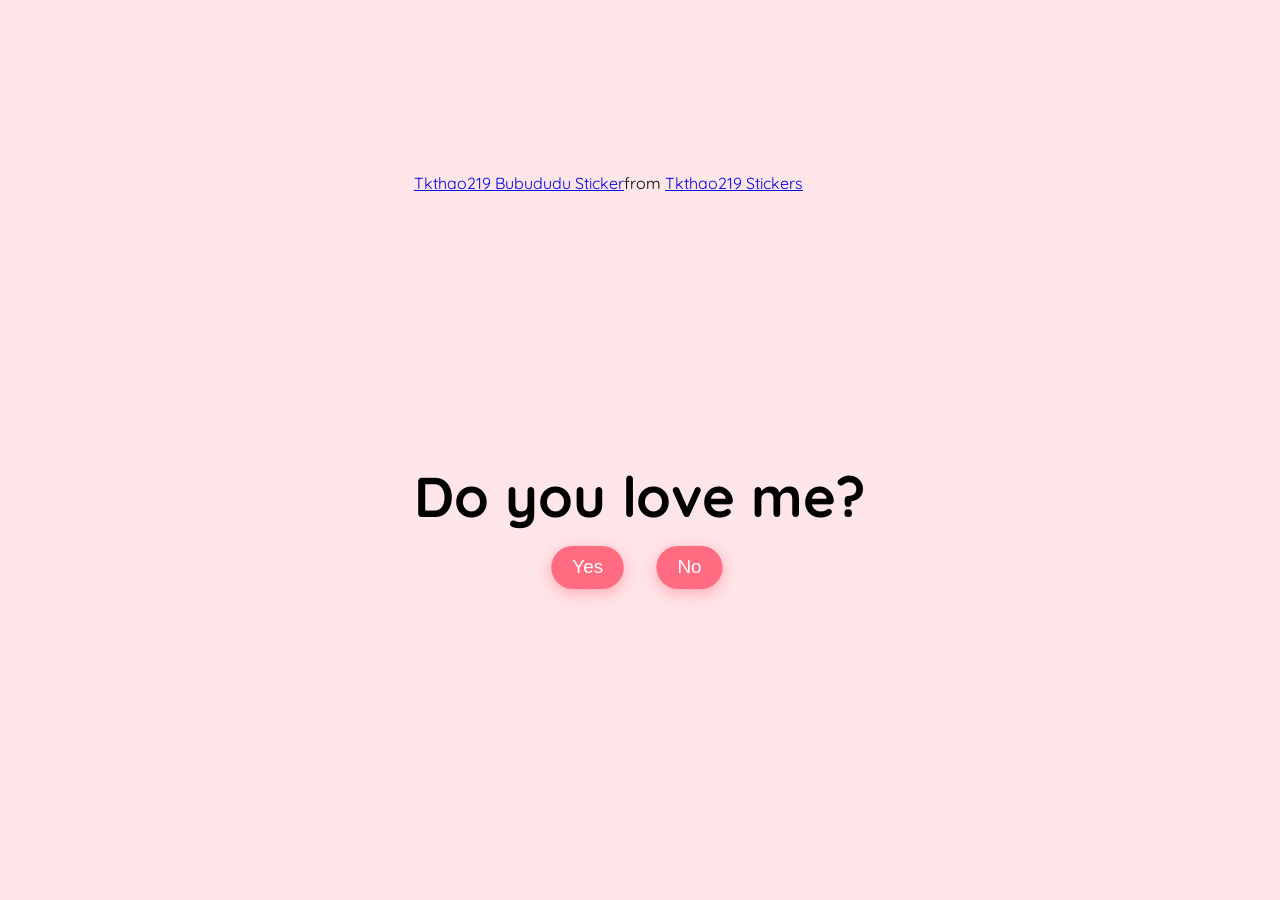
==== index.html @ f0ce4a65 "main" ====
<!DOCTYPE html>
<html lang="en">
  <head>
    <meta charset="UTF-8" />
    <meta name="viewport" content="width=device-width, initial-scale=1.0" />
    <link rel="preconnect" href="https://fonts.googleapis.com" />
    <link rel="preconnect" href="https://fonts.gstatic.com" crossorigin />
    <link
      href="https://fonts.googleapis.com/css2?family=Quicksand:wght@300..700&display=swap"
      rel="stylesheet" />
    <link rel="stylesheet" href="./main.css" />
    <title>DO you love me?</title>
  </head>
  <body>
    <!-- for more code, visit my tiktok account -->
    <!-- tiktok "meowish" -->

    <div class="question-container container">
      <div
        class="tenor-gif-embed"
        data-postid="25789758"
        data-share-method="host"
        data-width="100%">
        <a href="https://tenor.com/view/tkthao219-bubududu-gif-25789758"
          >Tkthao219 Bubududu Sticker</a
        >from
        <a href="https://tenor.com/search/tkthao219-stickers"
          >Tkthao219 Stickers</a
        >
      </div>
      <script
        type="text/javascript"
        async
        src="https://tenor.com/embed.js"></script>

      <h2 class="question">Do you love me?</h2>
      <div class="button-container">
        <button class="yes-btn btn js-yes-btn">Yes</button>
        <button class="no-btn btn js-no-btn">No</button>
      </div>
    </div>
    <div class="result-container yes" style="display: none;">
      <video class="gif-result" src="./cute love gif.mp4" autoplay>
      Your browser does not support the video tag.
      </video>
      <h2 class="result-message" style="display: none;">I knew it😍!</h2>
      <script>
        const video = document.querySelector('.gif-result');
        const resultMessage = document.querySelector('.result-message');

        video.addEventListener('ended', () => {
          resultMessage.style.display = 'block';
        });
      </script>
    </div>

    <div class="cssload-main">
      <div class="cssload-heart">
        <span class="cssload-heartL"></span>
        <span class="cssload-heartR"></span>
        <span class="cssload-square"></span>
      </div>
      <div class="cssload-shadow"></div>
    </div>
    <script src="./index.js"></script>
  </body>
</html>
---- main.css ----
/**Tiktok meowish**/

* {
  padding: 0;
  margin: 0;
  box-sizing: border-box;
}
body {
  display: grid;
  justify-content: center;
  align-items: center;
  background-color: #ffe6e9;
  font-family: "Quicksand", sans-serif;
}
.container {
  position: absolute;
  top: 50%;
  left: 50%;
  transform: translate(-50%, -50%);
  -o-transform: translate(-50%, -50%);
  -ms-transform: translate(-50%, -50%);
  -webkit-transform: translate(-50%, -50%);
  -moz-transform: translate(-100%, -50%);
  transition: 0.2s;
}

.question-container {
  position: absolute;
  top: 40%;
  left: 50%;
  transition: 0.2s;
}
.tenor-gif-embed {
  height: 15rem;
  pointer-events: none;
  border-radius: 10px;
  margin-bottom: 3rem;
}
.question {
  font-size: 3.5rem;
  margin-bottom: 1rem;
}
.button-container {
  display: flex;
  justify-content: center;
  gap: 1.5rem;
}
.btn {
  position: absolute;
  border: none;
  border-radius: 50px;
  padding: 10px 20px;
  font-family: "Poppins", sans-serif;
  font-size: 18px;
  cursor: pointer;
  transition: all 0.3s ease;
  background-color: #ff6b81;
  color: white;
  transform: scale(1.05);
  box-shadow: 0px 4px 15px rgba(255, 107, 129, 0.5);
}
.btn:hover {
  background-color: #ffa4b1;
  transform: scale(1.1);
  box-shadow: 0px 6px 20px rgba(255, 107, 129, 0.7);
  text-shadow: 1px 1px 5px rgba(255, 182, 193, 0.8);
}

.yes-btn {
  right: 54%;
}
.no-btn {
  left: 54%;
}

.result-container {
  display: none;
  position: absolute;
  top: 40%;
  left: 50%;
  transform: translate(-50%, -50%);
  -o-transform: translate(-50%, -50%);
  -ms-transform: translate(-50%, -50%);
  -webkit-transform: translate(-50%, -50%);
  -moz-transform: translate(-100%, -50%);
  transition: 0.2s;
}
.gif-result {
  border-radius: 10px;
  margin-bottom: 2rem;
}
.result-container h2 {
  font-size: 3.2rem;
  text-align: center;
}

/* heart loader */
.cssload-main {
  display: none;
  position: absolute;
  content: "";
  top: 17%;
  left: 50%;
  margin: 200px auto 0 auto;
  transform: translate(-100%, -50%);
  -o-transform: translate(-100%, -240%);
  -ms-transform: translate(-100%, -240%);
  -webkit-transform: translate(-100%, -240%);
  -moz-transform: translate(-100%, -240%);
}

.cssload-main * {
  font-size: 62px;
}

.cssload-heart {
  animation: cssload-heart 2.88s cubic-bezier(0.75, 0, 0.5, 1) infinite normal;
  -o-animation: cssload-heart 2.88s cubic-bezier(0.75, 0, 0.5, 1) infinite
    normal;
  -ms-animation: cssload-heart 2.88s cubic-bezier(0.75, 0, 0.5, 1) infinite
    normal;
  -webkit-animation: cssload-heart 2.88s cubic-bezier(0.75, 0, 0.5, 1) infinite
    normal;
  -moz-animation: cssload-heart 2.88s cubic-bezier(0.75, 0, 0.5, 1) infinite
    normal;
  top: 50%;
  content: "";
  left: 50%;
  position: absolute;
}

.cssload-heartL {
  width: 1em;
  height: 1em;
  border: 1px solid #ff0000;
  background-color: #ff0000;
  content: "";
  position: absolute;
  display: block;
  border-radius: 100%;
  animation: cssload-heartL 2.88s cubic-bezier(0.75, 0, 0.5, 1) infinite normal;
  -o-animation: cssload-heartL 2.88s cubic-bezier(0.75, 0, 0.5, 1) infinite
    normal;
  -ms-animation: cssload-heartL 2.88s cubic-bezier(0.75, 0, 0.5, 1) infinite
    normal;
  -webkit-animation: cssload-heartL 2.88s cubic-bezier(0.75, 0, 0.5, 1) infinite
    normal;
  -moz-animation: cssload-heartL 2.88s cubic-bezier(0.75, 0, 0.5, 1) infinite
    normal;
  transform: translate(-28px, -27px);
  -o-transform: translate(-28px, -27px);
  -ms-transform: translate(-28px, -27px);
  -webkit-transform: translate(-28px, -27px);
  -moz-transform: translate(-28px, -27px);
}

.cssload-heartR {
  width: 1em;
  height: 1em;
  border: 1px solid #ff0000;
  background-color: #ff0000;
  content: "";
  position: absolute;
  display: block;
  border-radius: 100%;
  transform: translate(28px, -27px);
  -o-transform: translate(28px, -27px);
  -ms-transform: translate(28px, -27px);
  -webkit-transform: translate(28px, -27px);
  -moz-transform: translate(28px, -27px);
  animation: cssload-heartR 2.88s cubic-bezier(0.75, 0, 0.5, 1) infinite normal;
  -o-animation: cssload-heartR 2.88s cubic-bezier(0.75, 0, 0.5, 1) infinite
    normal;
  -ms-animation: cssload-heartR 2.88s cubic-bezier(0.75, 0, 0.5, 1) infinite
    normal;
  -webkit-animation: cssload-heartR 2.88s cubic-bezier(0.75, 0, 0.5, 1) infinite
    normal;
  -moz-animation: cssload-heartR 2.88s cubic-bezier(0.75, 0, 0.5, 1) infinite
    normal;
}

.cssload-square {
  width: 1em;
  height: 1em;
  border: 1px solid #ff0000;
  background-color: #ff0000;
  position: relative;
  display: block;
  content: "";
  transform: scale(1) rotate(-45deg);
  -o-transform: scale(1) rotate(-45deg);
  -ms-transform: scale(1) rotate(-45deg);
  -webkit-transform: scale(1) rotate(-45deg);
  -moz-transform: scale(1) rotate(-45deg);
  animation: cssload-square 2.88s cubic-bezier(0.75, 0, 0.5, 1) infinite normal;
  -o-animation: cssload-square 2.88s cubic-bezier(0.75, 0, 0.5, 1) infinite
    normal;
  -ms-animation: cssload-square 2.88s cubic-bezier(0.75, 0, 0.5, 1) infinite
    normal;
  -webkit-animation: cssload-square 2.88s cubic-bezier(0.75, 0, 0.5, 1) infinite
    normal;
  -moz-animation: cssload-square 2.88s cubic-bezier(0.75, 0, 0.5, 1) infinite
    normal;
}

.cssload-shadow {
  top: 97px;
  left: 50%;
  content: "";
  position: relative;
  display: block;
  bottom: -0.5em;
  width: 1em;
  height: 0.24em;
  background-color: rgb(215, 215, 215);
  border: 1px solid rgb(215, 215, 215);
  border-radius: 50%;
  animation: cssload-shadow 2.88s cubic-bezier(0.75, 0, 0.5, 1) infinite normal;
  -o-animation: cssload-shadow 2.88s cubic-bezier(0.75, 0, 0.5, 1) infinite
    normal;
  -ms-animation: cssload-shadow 2.88s cubic-bezier(0.75, 0, 0.5, 1) infinite
    normal;
  -webkit-animation: cssload-shadow 2.88s cubic-bezier(0.75, 0, 0.5, 1) infinite
    normal;
  -moz-animation: cssload-shadow 2.88s cubic-bezier(0.75, 0, 0.5, 1) infinite
    normal;
}

@keyframes cssload-square {
  50% {
    border-radius: 100%;
    transform: scale(0.5) rotate(-45deg);
  }
  100% {
    transform: scale(1) rotate(-45deg);
  }
}

@-o-keyframes cssload-square {
  50% {
    border-radius: 100%;
    -o-transform: scale(0.5) rotate(-45deg);
  }
  100% {
    -o-transform: scale(1) rotate(-45deg);
  }
}

@-ms-keyframes cssload-square {
  50% {
    border-radius: 100%;
    -ms-transform: scale(0.5) rotate(-45deg);
  }
  100% {
    -ms-transform: scale(1) rotate(-45deg);
  }
}

@-webkit-keyframes cssload-square {
  50% {
    border-radius: 100%;
    -webkit-transform: scale(0.5) rotate(-45deg);
  }
  100% {
    -webkit-transform: scale(1) rotate(-45deg);
  }
}

@-moz-keyframes cssload-square {
  50% {
    border-radius: 100%;
    -moz-transform: scale(0.5) rotate(-45deg);
  }
  100% {
    -moz-transform: scale(1) rotate(-45deg);
  }
}

@keyframes cssload-heart {
  50% {
    transform: rotate(360deg);
  }
  100% {
    transform: rotate(720deg);
  }
}

@-o-keyframes cssload-heart {
  50% {
    -o-transform: rotate(360deg);
  }
  100% {
    -o-transform: rotate(720deg);
  }
}

@-ms-keyframes cssload-heart {
  50% {
    -ms-transform: rotate(360deg);
  }
  100% {
    -ms-transform: rotate(720deg);
  }
}

@-webkit-keyframes cssload-heart {
  50% {
    -webkit-transform: rotate(360deg);
  }
  100% {
    -webkit-transform: rotate(720deg);
  }
}

@-moz-keyframes cssload-heart {
  50% {
    -moz-transform: rotate(360deg);
  }
  100% {
    -moz-transform: rotate(720deg);
  }
}

@keyframes cssload-heartL {
  60% {
    transform: scale(0.4);
  }
}

@-o-keyframes cssload-heartL {
  60% {
    -o-transform: scale(0.4);
  }
}

@-ms-keyframes cssload-heartL {
  60% {
    -ms-transform: scale(0.4);
  }
}

@-webkit-keyframes cssload-heartL {
  60% {
    -webkit-transform: scale(0.4);
  }
}

@-moz-keyframes cssload-heartL {
  60% {
    -moz-transform: scale(0.4);
  }
}

@keyframes cssload-heartR {
  40% {
    transform: scale(0.4);
  }
}

@-o-keyframes cssload-heartR {
  40% {
    -o-transform: scale(0.4);
  }
}

@-ms-keyframes cssload-heartR {
  40% {
    -ms-transform: scale(0.4);
  }
}

@-webkit-keyframes cssload-heartR {
  40% {
    -webkit-transform: scale(0.4);
  }
}

@-moz-keyframes cssload-heartR {
  40% {
    -moz-transform: scale(0.4);
  }
}

@keyframes cssload-shadow {
  50% {
    transform: scale(0.5);
    border-color: rgb(228, 228, 228);
  }
}

@-o-keyframes cssload-shadow {
  50% {
    -o-transform: scale(0.5);
    border-color: rgb(228, 228, 228);
  }
}

@-ms-keyframes cssload-shadow {
  50% {
    -ms-transform: scale(0.5);
    border-color: rgb(228, 228, 228);
  }
}

@-webkit-keyframes cssload-shadow {
  50% {
    -webkit-transform: scale(0.5);
    border-color: rgb(228, 228, 228);
  }
}

@-moz-keyframes cssload-shadow {
  50% {
    -moz-transform: scale(0.5);
    border-color: rgb(228, 228, 228);
  }
}
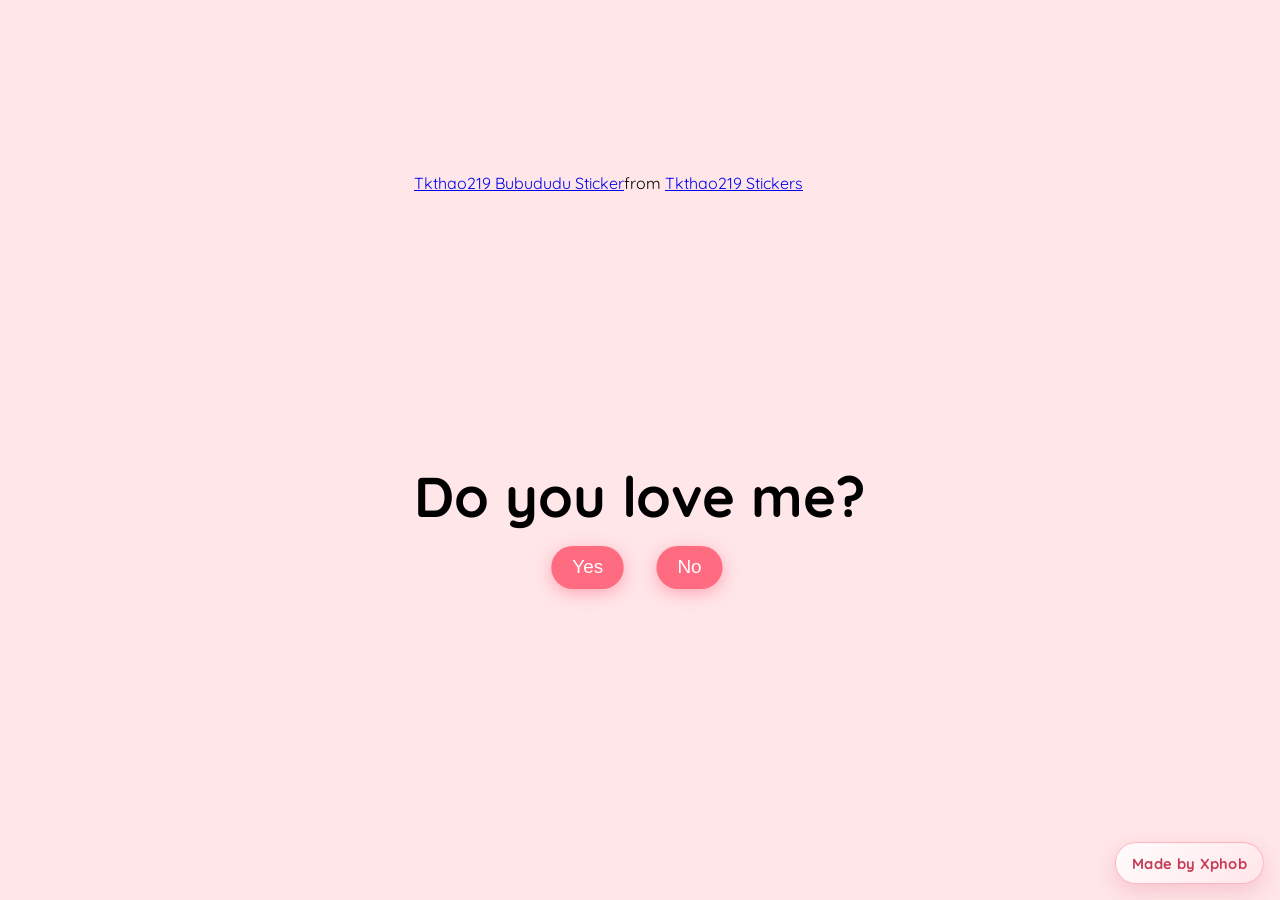
==== commit 1a966a97: "Add credit button and liveServer port Add a floating "Made by Xphob" GitHub credit link to index.htm" ====
--- a/index.html
+++ b/index.html
@@ -43,7 +43,7 @@
       <video class="gif-result" src="./cute love gif.mp4" autoplay>
       Your browser does not support the video tag.
       </video>
-      <h2 class="result-message" style="display: none;">I knew it😍!</h2>
+      <h2 class="result-message" style="display: none;">I knew it😍! <br> Și eu te iubesc ❤️!</h2>
       <script>
         const video = document.querySelector('.gif-result');
         const resultMessage = document.querySelector('.result-message');
@@ -62,6 +62,16 @@
       </div>
       <div class="cssload-shadow"></div>
     </div>
+
+    <a
+      class="credit-btn"
+      href="https://github.com/Razvan-Cosma"
+      target="_blank"
+      rel="noopener noreferrer"
+      aria-label="Made by Xphob on GitHub">
+      Made by Xphob
+    </a>
+
     <script src="./index.js"></script>
   </body>
 </html>
--- a/main.css
+++ b/main.css
@@ -11,6 +11,7 @@
   align-items: center;
   background-color: #ffe6e9;
   font-family: "Quicksand", sans-serif;
+  min-height: 100vh;
 }
 .container {
   position: absolute;
@@ -94,6 +95,49 @@
   text-align: center;
 }
 
+.credit-btn {
+  position: fixed;
+  right: 1rem;
+  bottom: 1rem;
+  z-index: 20;
+  display: inline-flex;
+  align-items: center;
+  justify-content: center;
+  padding: 0.65rem 1rem;
+  border-radius: 999px;
+  border: 1px solid rgba(255, 107, 129, 0.45);
+  background: linear-gradient(135deg, rgba(255, 255, 255, 0.88), rgba(255, 230, 233, 0.88));
+  color: #c53a55;
+  font-family: "Quicksand", sans-serif;
+  font-size: 0.92rem;
+  font-weight: 700;
+  letter-spacing: 0.02em;
+  text-decoration: none;
+  box-shadow: 0 8px 20px rgba(197, 58, 85, 0.18);
+  backdrop-filter: blur(6px);
+  transition: transform 0.2s ease, box-shadow 0.2s ease, color 0.2s ease;
+}
+
+.credit-btn:hover {
+  transform: translateY(-2px);
+  box-shadow: 0 12px 24px rgba(197, 58, 85, 0.25);
+  color: #a92844;
+}
+
+.credit-btn:focus-visible {
+  outline: 3px solid rgba(255, 107, 129, 0.45);
+  outline-offset: 2px;
+}
+
+@media (max-width: 600px) {
+  .credit-btn {
+    right: 0.75rem;
+    bottom: 0.75rem;
+    font-size: 0.85rem;
+    padding: 0.55rem 0.9rem;
+  }
+}
+
 /* heart loader */
 .cssload-main {
   display: none;
